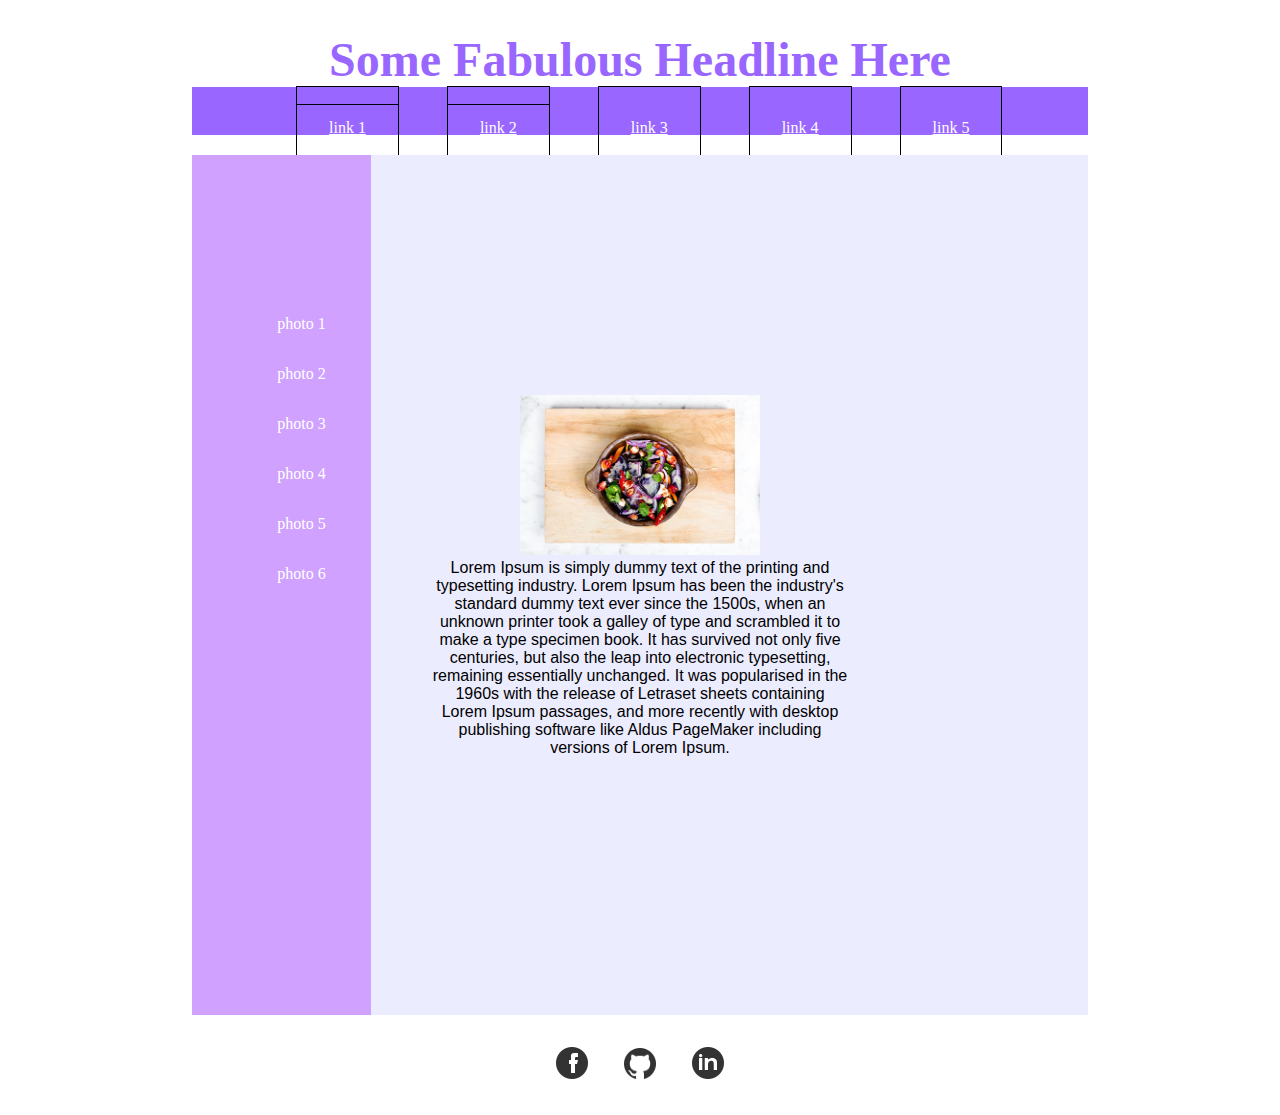
==== index.html @ 0a2d6d80 "commit 1 for week4 mock site" ====
<!DOCTYPE html>
<html lang="en">

<head>
  <meta charset="utf-8" />
  <title>Mockup Assignment</title>
  <link rel="stylesheet" type="text/css" href="styles/stylesheet.css">
</head>

<body>

</body id="main">
  <!-- headline and main nav -->
  <header>
    <h1>Some Fabulous Headline Here</h1>
    <nav>
      <ul>
        <li><a href="#">link 1</a></li>
        <li><a href="#">link 2</a></li>
        <li><a href="#">link 3</a></li>
        <li><a href="#">link 4</a></li>
        <li><a href="#">link 5</a></li>
        <li><a href="#">link 6</a></li>
        <li><a href="#">link 7</a></li>
      </ul>
    </nav>
  </header>
  
  <article>
  <!-- left bar with list of photos -->
  <nav class="side">
    <ul>
      <li>photo 1</li>
      <li>photo 2</li>
      <li>photo 3</li>
      <li>photo 4</li>
      <li>photo 5</li>
      <li>photo 6</li>
    </ul>
  </nav>
    
      <figure>
        <img src="images/stirfry.jpg" alt="Stirfry">
        <figcaption>Lorem Ipsum is simply dummy text of the printing and typesetting industry. Lorem Ipsum has been the industry's standard dummy text ever since the 1500s, when an unknown printer took a galley of type and scrambled it to make a type specimen book. It has survived not only five centuries, but also the leap into electronic typesetting, remaining essentially unchanged. It was popularised in the 1960s with the release of Letraset sheets containing Lorem Ipsum passages, and more recently with desktop publishing software like Aldus PageMaker including versions of Lorem Ipsum.
</figcaption>
      </figure>
  
</article>

  <!-- footer with social media links -->
    <footer>
      <img src="images/facebook.png" alt="Facebook">
      <img src="images/github.png" alt="Github">
      <img src="images/linked-in.png" alt="Linkdin">
    </footer>
  </body>
  
</html>
---- styles/stylesheet.css ----
*{box-sizing: border-box;

}
body{
  width:70%;
  margin: auto;
  border: 1rem white;}
h1{
  font-size: 2rem;
  font-family: "Palatino Linotype", "Book Antiqua", Palatino, serif;
  text-align: center;
  color: #9966FF;
  font-size: 3rem;
  background-color: white;
  padding-top: 2rem;
  margin: 0;
}
header nav{
background-color:#9966FF;
padding:1rem;
margin: 0;
}
  header li{
  float: left;
  list-style: none;
 /* padding-bottom:0em;*/
    padding-left: 3rem;
      border:1 rem solid blue;
  text-align: center;
    color: white;
    
    
 
}
header a{
padding: 2rem;
  color:white;
  border:1px solid black;
}
article {

  float: left;
  background-color: #ECECFF;
  text-align: center;
}


figure{
  margin: 0;
  padding: 15rem;
}
figcaption{
  text-align: center;
  font-family:"Lucida Sans Unicode", "Lucida Grande", sans-serif;
  font-size: 1rem;
  font font-weight: 500;
}

 article img{
  width: 15rem;
 }

.side{
  clear: both;
  float: left;
  width: 20%;
  /*border: 1px solid black;*/
  margin: 0;
  background-color: #D0A1FF;
}

.side ul{
  padding-bottom:25rem;
  padding-top: 8rem;
}
.side li{
  list-style: none;
  padding: 1rem;
  /*margin-top: 0;*/
  color: white;
  
}
footer{
  clear: both;
  border: 1rem white;
  background-color: white;
  padding:2rem;
  text-align: center;
}
footer img{
  width:4rem;
  padding-left: 1rem;
  padding-right: 1rem;

}


l
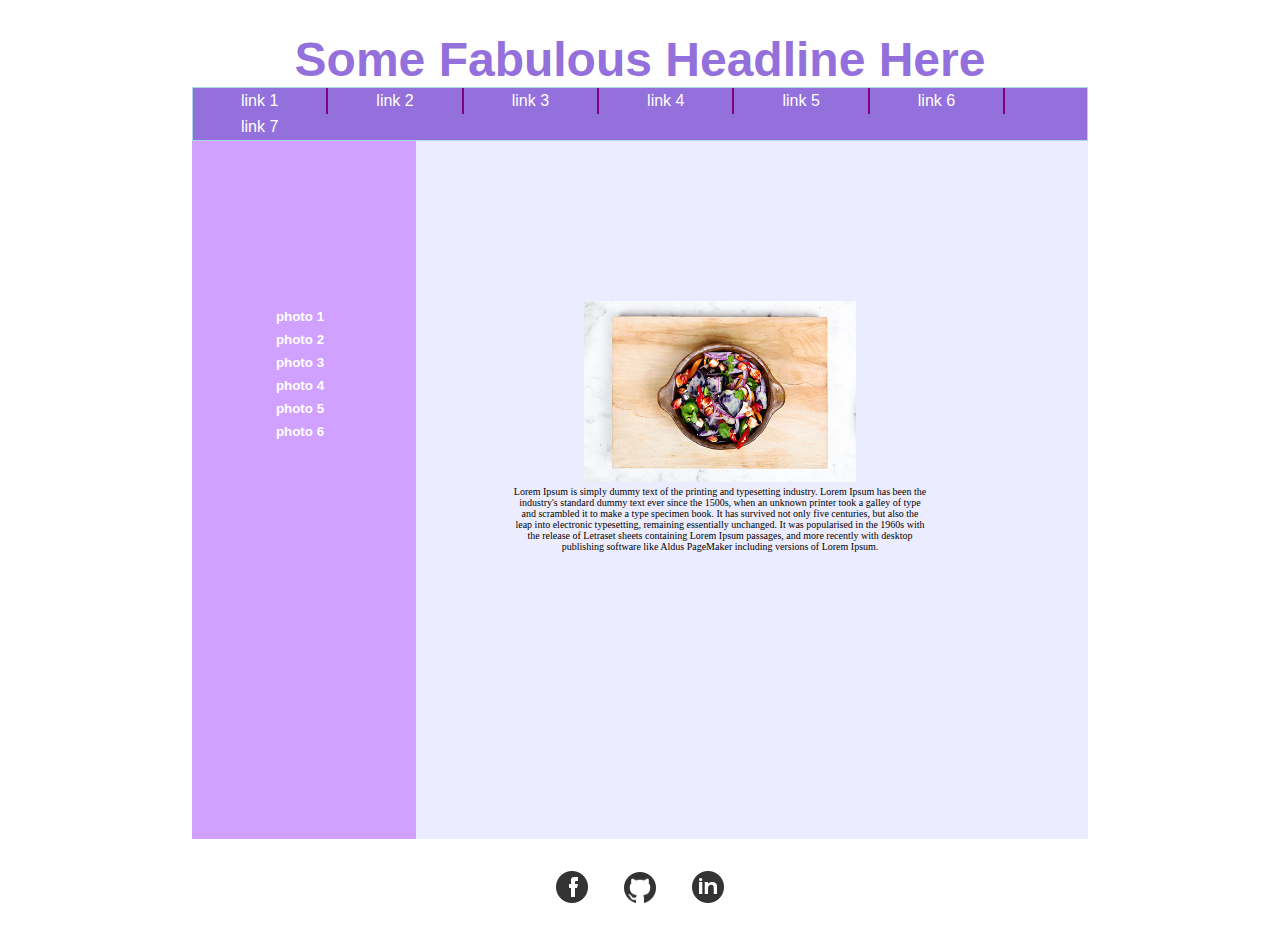
==== commit 804a7105: "last commit- done with homework" ====
--- a/index.html
+++ b/index.html
@@ -1,58 +1,58 @@
 <!DOCTYPE html>
 <html lang="en">
 
-<head>
-  <meta charset="utf-8" />
-  <title>Mockup Assignment</title>
-  <link rel="stylesheet" type="text/css" href="styles/stylesheet.css">
-</head>
+  <head>
+    <meta charset="utf-8" />
+    <title>Mockup Assignment</title>
+    <link rel="stylesheet" type="text/css" href="styles/stylesheet.css">
+  </head>
 
-<body>
+  <body id="main">
+    <!-- headline and main nav -->
+    <header>
+      <h1>Some Fabulous Headline Here</h1>
+     </header>
+      <nav class="top">
+        <ul>
+          <li><a href="#">link 1</a></li>
+          <li><a href="#">link 2</a></li>
+          <li><a href="#">link 3</a></li>
+          <li><a href="#">link 4</a></li>
+          <li><a href="#">link 5</a></li>
+          <li><a href="#">link 6</a></li>
+          <li><a href="#">link 7</a></li>
+        </ul>
+      </nav>
 
-</body id="main">
-  <!-- headline and main nav -->
-  <header>
-    <h1>Some Fabulous Headline Here</h1>
-    <nav>
+
+    <article>
+    <!-- left bar with list of photos -->
+    <nav class="side">
       <ul>
-        <li><a href="#">link 1</a></li>
-        <li><a href="#">link 2</a></li>
-        <li><a href="#">link 3</a></li>
-        <li><a href="#">link 4</a></li>
-        <li><a href="#">link 5</a></li>
-        <li><a href="#">link 6</a></li>
-        <li><a href="#">link 7</a></li>
+        <li>photo 1</li>
+        <li>photo 2</li>
+        <li>photo 3</li>
+        <li>photo 4</li>
+        <li>photo 5</li>
+        <li>photo 6</li>
       </ul>
     </nav>
-  </header>
-  
-  <article>
-  <!-- left bar with list of photos -->
-  <nav class="side">
-    <ul>
-      <li>photo 1</li>
-      <li>photo 2</li>
-      <li>photo 3</li>
-      <li>photo 4</li>
-      <li>photo 5</li>
-      <li>photo 6</li>
-    </ul>
-  </nav>
+
+        <figure>
+          <img src="images/stirfry.jpg" alt="Stirfry">
+          <figcaption>Lorem Ipsum is simply dummy text of the printing and typesetting industry. Lorem Ipsum has been the industry's standard dummy text ever since the 1500s, when an unknown printer took a galley of type and scrambled it to make a type specimen book. It has survived not only five centuries, but also the leap into electronic typesetting, remaining essentially unchanged. It was popularised in the 1960s with the release of Letraset sheets containing Lorem Ipsum passages, and more recently with desktop publishing software like Aldus PageMaker including versions of Lorem Ipsum.
+          </figcaption>
+        </figure>
+
+      </article>
+
+    <!-- footer with social media links -->
+      <footer>
+        <img src="images/facebook.png" alt="Facebook">
+        <img src="images/github.png" alt="Github">
+        <img src="images/linked-in.png" alt="Linkdin">
+      </footer>
     
-      <figure>
-        <img src="images/stirfry.jpg" alt="Stirfry">
-        <figcaption>Lorem Ipsum is simply dummy text of the printing and typesetting industry. Lorem Ipsum has been the industry's standard dummy text ever since the 1500s, when an unknown printer took a galley of type and scrambled it to make a type specimen book. It has survived not only five centuries, but also the leap into electronic typesetting, remaining essentially unchanged. It was popularised in the 1960s with the release of Letraset sheets containing Lorem Ipsum passages, and more recently with desktop publishing software like Aldus PageMaker including versions of Lorem Ipsum.
-</figcaption>
-      </figure>
-  
-</article>
+    </body>
 
-  <!-- footer with social media links -->
-    <footer>
-      <img src="images/facebook.png" alt="Facebook">
-      <img src="images/github.png" alt="Github">
-      <img src="images/linked-in.png" alt="Linkdin">
-    </footer>
-  </body>
-  
 </html>
--- a/styles/stylesheet.css
+++ b/styles/stylesheet.css
@@ -1,98 +1,131 @@
-*{box-sizing: border-box;
-
-}
-body{
-  width:70%;
-  margin: auto;
-  border: 1rem white;}
-h1{
-  font-size: 2rem;
-  font-family: "Palatino Linotype", "Book Antiqua", Palatino, serif;
-  text-align: center;
-  color: #9966FF;
-  font-size: 3rem;
-  background-color: white;
-  padding-top: 2rem;
-  margin: 0;
-}
-header nav{
-background-color:#9966FF;
-padding:1rem;
-margin: 0;
-}
-  header li{
-  float: left;
-  list-style: none;
- /* padding-bottom:0em;*/
-    padding-left: 3rem;
-      border:1 rem solid blue;
-  text-align: center;
-    color: white;
-    
-    
- 
-}
-header a{
-padding: 2rem;
-  color:white;
-  border:1px solid black;
-}
-article {
-
-  float: left;
-  background-color: #ECECFF;
-  text-align: center;
-}
-
-
-figure{
-  margin: 0;
-  padding: 15rem;
-}
-figcaption{
-  text-align: center;
-  font-family:"Lucida Sans Unicode", "Lucida Grande", sans-serif;
-  font-size: 1rem;
-  font font-weight: 500;
-}
-
- article img{
-  width: 15rem;
- }
-
-.side{
-  clear: both;
-  float: left;
-  width: 20%;
-  /*border: 1px solid black;*/
-  margin: 0;
-  background-color: #D0A1FF;
-}
-
-.side ul{
-  padding-bottom:25rem;
-  padding-top: 8rem;
-}
-.side li{
-  list-style: none;
-  padding: 1rem;
-  /*margin-top: 0;*/
-  color: white;
-  
-}
-footer{
-  clear: both;
-  border: 1rem white;
-  background-color: white;
-  padding:2rem;
-  text-align: center;
-}
-footer img{
-  width:4rem;
-  padding-left: 1rem;
-  padding-right: 1rem;
-
-}
-
-
-l
+*{box-sizing: border-box;
+
+}
+body{
+  width:70%;
+  margin: auto;
+}
+
+h1{
+  font-size: 2rem;
+  font-family:sans-serif;
+  text-align: center;
+  color: mediumpurple;
+  font-size: 3rem;
+  background-color: white;
+  padding-top: 2rem;
+  margin: 0;
+}
+.top{
+  
+  float:left;
+  width:100%;
+  border:1px solid lightblue;
+  background-color:mediumpurple;
+  margin: 0;
+
+}
+.top ul{
+  padding: 0;
+  border: 0;
+  margin: 0;
+}
+  .top li{
+  float: left;
+  list-style: none;
+  text-align: center;
+  color: white;
+    padding: 0;
+    margin: 0;
+  /* border-right: 1px solid purple;*/
+  /*padding-bottom:1em;*/
+}
+
+.top a{
+  float:left;
+  width:100%;
+  margin:0;
+  color: white;
+  text-decoration: none;
+  text-align: center;
+  font-family: sans-serif;
+  text-align: center;
+  border-right: 2px solid purple;
+  padding-left: 3rem;
+  padding-right: 3rem;
+  padding-top: 0.25rem;
+  padding-bottom: 0.25rem;
+}
+.top  ul li:first-child a{
+    border-left:none;
+}
+.top  ul li:last-child a {
+    border-right:none;
+  padding-right: 0;
+}
+article {
+  float: left;
+  background-color: #ECECFF;
+  text-align: center;
+}
+
+
+figure{
+  margin:0;
+  padding: 10rem;
+  padding-left: 20rem;
+}
+figcaption{
+  text-align: center;
+  font-family: Georgia, serif;
+  font-size: x-small;
+  padding-left: 0rem;
+}
+article img{
+  width: 17rem;
+ }
+
+.side{
+  clear: both;
+  float: left;
+  width: 25%;
+  /*border: 1px solid black;*/
+  margin: 0;
+  background-color: #D0A1FF;
+}
+
+.side ul{
+  margin: 0;
+  padding-bottom:25rem;
+  padding-top:10rem;
+  padding-right: 3rem;
+  text-align: center;
+}
+.side li{
+  list-style: none;
+  padding-top: 0.5rem;
+  padding-bottom: 0;
+  /*margin-top: 0;*/
+  color: white;
+  font-family: sans-serif;
+  font-weight: 900;
+  font-size: smaller;
+  
+  
+}
+footer{
+  clear: both;
+  border: 1rem white;
+  background-color: white;
+  padding:2rem;
+  text-align: center;
+}
+footer img{
+  width:4rem;
+  padding-left: 1rem;
+  padding-right: 1rem;
+
+}
+
+
+
